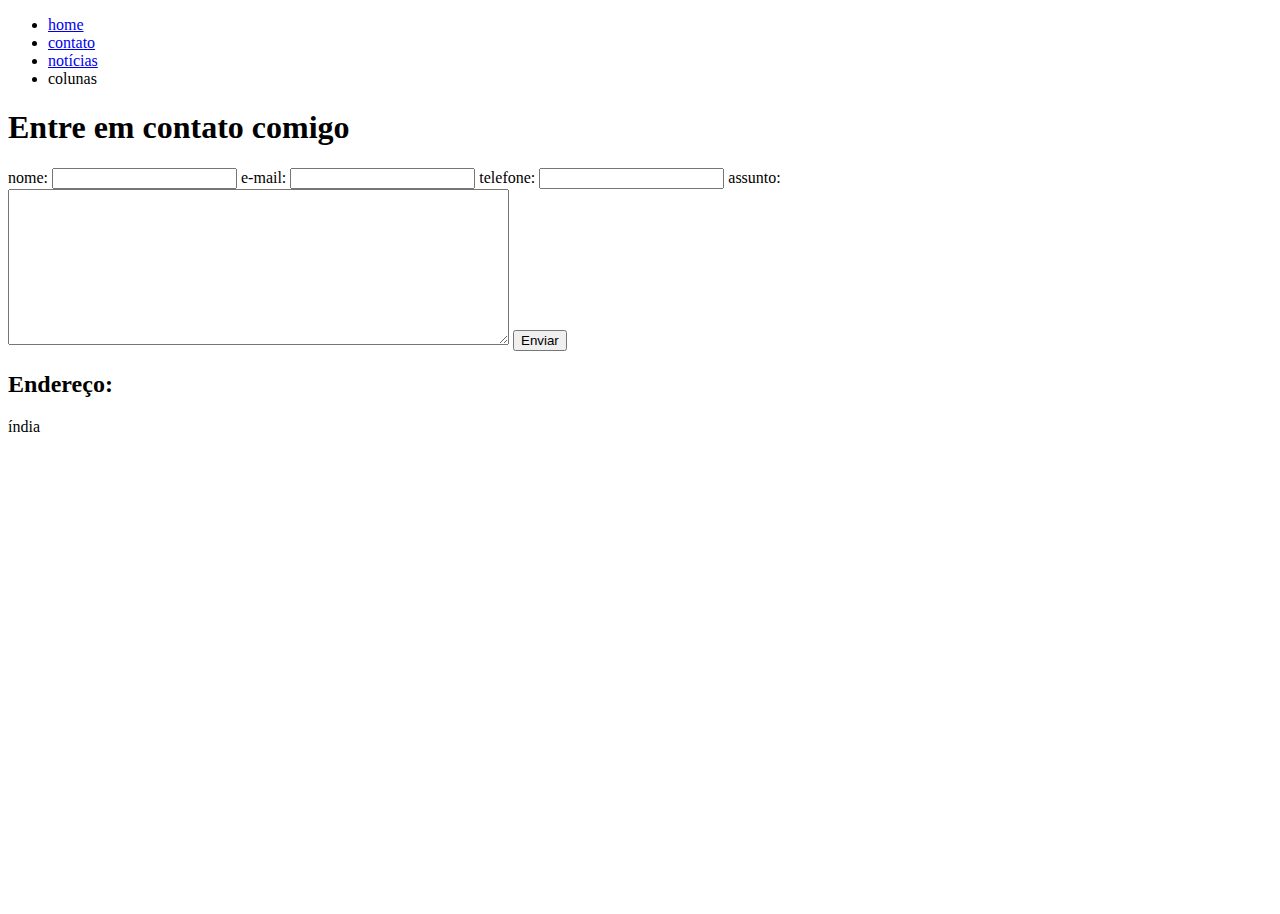
==== contato.html @ 34306ecd "Exemplos de páginas HTML" ====
<!DOCTYPE html>
<html lang="pt-br">
<head>
    <meta charset="UTF-8">
    <meta name="viewport" content="width=device-width, initial-scale=1.0">
    <title>contato</title>
</head>
<body>
    <ul>
        <li> <a href="index.html">home</a></li>
        <li> <a href="contato.html">contato</a></li>
        <li>
            <a href="https://www.google.com/search?q=taylor+swift&sxsrf=ALeKk01cM7kmYU3DW8-yg_j9Pk0s_XRxgQ:1605924559686&source=lnms&tbm=nws&sa=X&ved=2ahUKEwju3amXx5LtAhVmGrkGHbtgBWEQ_AUoAXoECAMQAw&cshid=1605924570557015&biw=1511&bih=631">notícias</a>
        </li>
        <li>colunas</li>
    </ul>
    <h1>Entre em contato comigo</h1>

    <form>
        <label for="nome">nome: </label>
        <input type="text" id="nome">
        <label for="email">e-mail: </label>
        <input type="email" id="email">
        <label for="telefone">telefone: </label>
        <input type="number" id="telefone">
        <label for="assunto">assunto: </label>
        <textarea name="assunto" id="assunto" cols="60" rows="10"></textarea>
        <button>Enviar</button>
    </form>
    <h2>Endereço:</h2>
    <p>índia</p>
    <iframe src="https://www.google.com/maps/embed?pb=!1m18!1m12!1m3!1d30712396.91816331!2d64.38438159664368!3d20.005497279025974!2m3!1f0!2f0!3f0!3m2!1i1024!2i768!4f13.1!3m3!1m2!1s0x30635ff06b92b791%3A0xd78c4fa1854213a6!2zw41uZGlh!5e0!3m2!1spt-BR!2sbr!4v1605926722963!5m2!1spt-BR!2sbr" width="600" height="450" frameborder="0" style="border:0;" allowfullscreen="" aria-hidden="false" tabindex="0"></iframe>
</body>
</html>
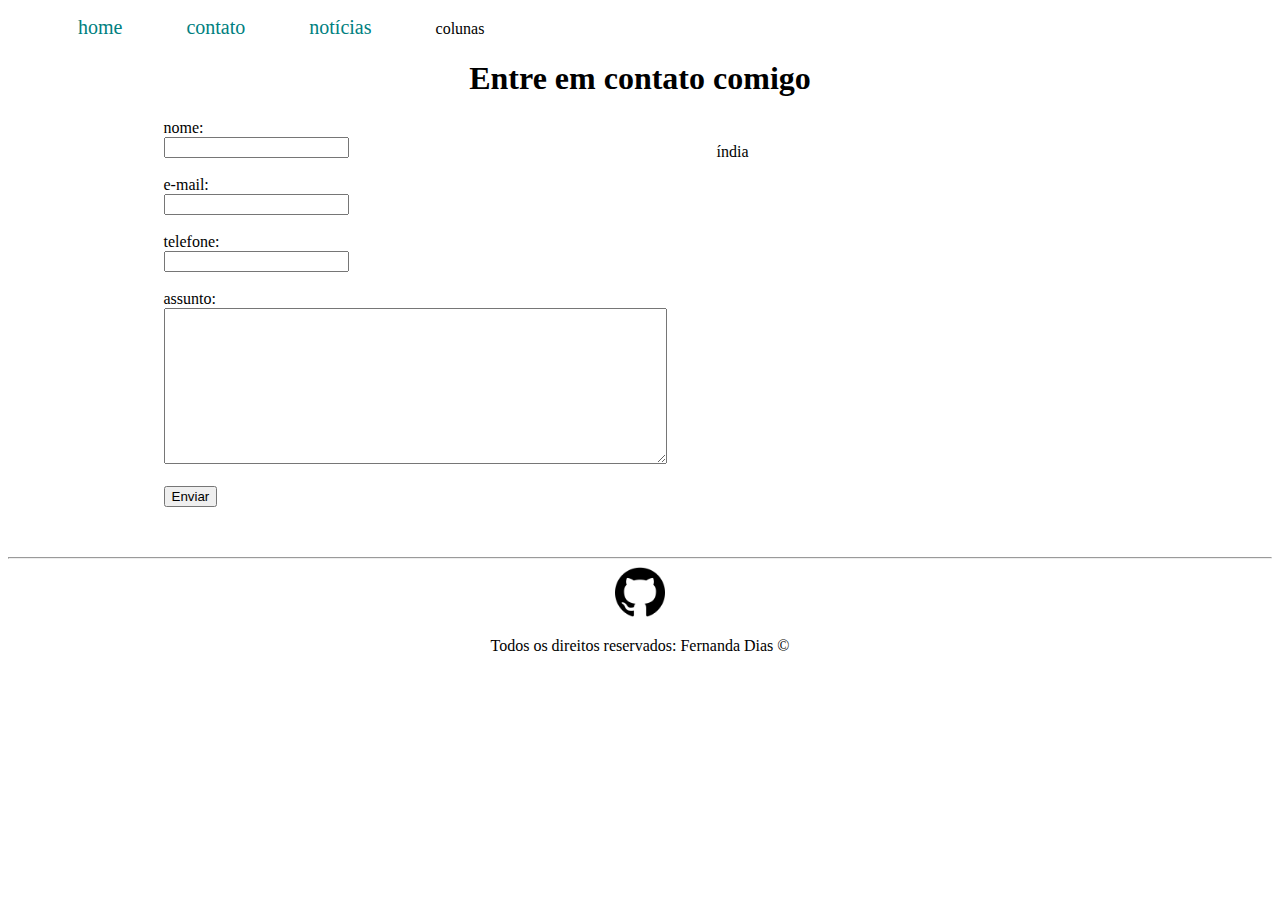
==== commit b9d96b15: "Exemplo de estilização utilizando CSS puro" ====
--- a/contato.html
+++ b/contato.html
@@ -4,9 +4,10 @@
     <meta charset="UTF-8">
     <meta name="viewport" content="width=device-width, initial-scale=1.0">
     <title>contato</title>
+    <link rel="stylesheet" href="assets/css/style.css">
 </head>
 <body>
-    <ul>
+    <ul id="menu">
         <li> <a href="index.html">home</a></li>
         <li> <a href="contato.html">contato</a></li>
         <li>
@@ -14,21 +15,51 @@
         </li>
         <li>colunas</li>
     </ul>
-    <h1>Entre em contato comigo</h1>
+    <h1 class="center">Entre em contato comigo</h1>
 
-    <form>
-        <label for="nome">nome: </label>
-        <input type="text" id="nome">
-        <label for="email">e-mail: </label>
-        <input type="email" id="email">
-        <label for="telefone">telefone: </label>
-        <input type="number" id="telefone">
-        <label for="assunto">assunto: </label>
-        <textarea name="assunto" id="assunto" cols="60" rows="10"></textarea>
-        <button>Enviar</button>
-    </form>
-    <h2>Endereço:</h2>
+    <div class="container mb-50">
+        <div>
+            <form>
+                <label for="nome">nome: </label>
+                <br>
+                <input type="text" id="nome">
+                <br>
+                <br>
+                <label for="email">e-mail: </label>
+                <br>
+                <input type="email" id="email">
+                <br>
+                <br>
+                <label for="telefone">telefone: </label>
+                <br>
+                <input type="number" id="telefone">
+                <br>
+                <br>
+                <label for="assunto">assunto: </label>
+                <br>
+                <textarea name="assunto" id="assunto" cols="60" rows="10"></textarea>
+                <br>
+                <br>
+                <button>Enviar</button>
+            </form>
+        </div>
+        <div class="ml-50">
     <p>índia</p>
-    <iframe src="https://www.google.com/maps/embed?pb=!1m18!1m12!1m3!1d30712396.91816331!2d64.38438159664368!3d20.005497279025974!2m3!1f0!2f0!3f0!3m2!1i1024!2i768!4f13.1!3m3!1m2!1s0x30635ff06b92b791%3A0xd78c4fa1854213a6!2zw41uZGlh!5e0!3m2!1spt-BR!2sbr!4v1605926722963!5m2!1spt-BR!2sbr" width="600" height="450" frameborder="0" style="border:0;" allowfullscreen="" aria-hidden="false" tabindex="0"></iframe>
+    <br>
+    <iframe src="https://www.google.com/maps/embed?pb=!1m18!1m12!1m3!1d30710983.209769644!2d64.45235976587381!3d20.01273993518969!2m3!1f0!2f0!3f0!3m2!1i1024!2i768!4f13.1!3m3!1m2!1s0x30635ff06b92b791%3A0xd78c4fa1854213a6!2zw41uZGlh!5e0!3m2!1spt-BR!2sbr!4v1606151611426!5m2!1spt-BR!2sbr" width="400" height="300" frameborder="0" style="border:0;" allowfullscreen="" aria-hidden="false" tabindex="0"></iframe>
+    </div>
+</div>
+    <hr>
+    <footer>
+        <div class="container">
+            <a href="https://github.com/diasfernanda" target="_blank">
+            <img class="tm-social" src="assets/img/logotipo-do-github.png" alt="Logo do Github">
+            </a>
+        </div>
+        <p class="center">
+            Todos os direitos reservados: Fernanda Dias &copy
+        </p>
+    </footer>
+
 </body>
 </html>--- a/assets/css/style.css
+++ b/assets/css/style.css
@@ -0,0 +1,62 @@
+/*Estilos da página index.html*/
+.center{
+    text-align: center;
+}
+
+.justify{
+    text-align: justify;
+}
+
+.container{
+    display: flex;
+    flex-flow: row;
+    justify-content: center;
+    align-items: center;
+}
+
+#menu li{
+    display: inline;
+    padding: 30px;
+}
+
+#menu li a{
+text-decoration: none;
+color: teal;
+font-size: 20px;
+}
+
+#menu li a:hover{
+    color: deeppink;
+}
+
+.p-30{
+    padding: 30px;
+}
+
+.p-20{
+    padding: 20px;
+}
+
+.br-50{
+    border-radius:50%;
+}
+
+.wh-200{
+    width: 200px;
+    height: 200px;
+}
+
+.tm-social{
+    width: 50px;
+    height: 50px;
+}
+
+.mb-50{
+    margin-bottom: 50px;
+}
+
+/*Estilos da página contato.html*/
+
+.ml-50{
+    margin-left: 50px;
+}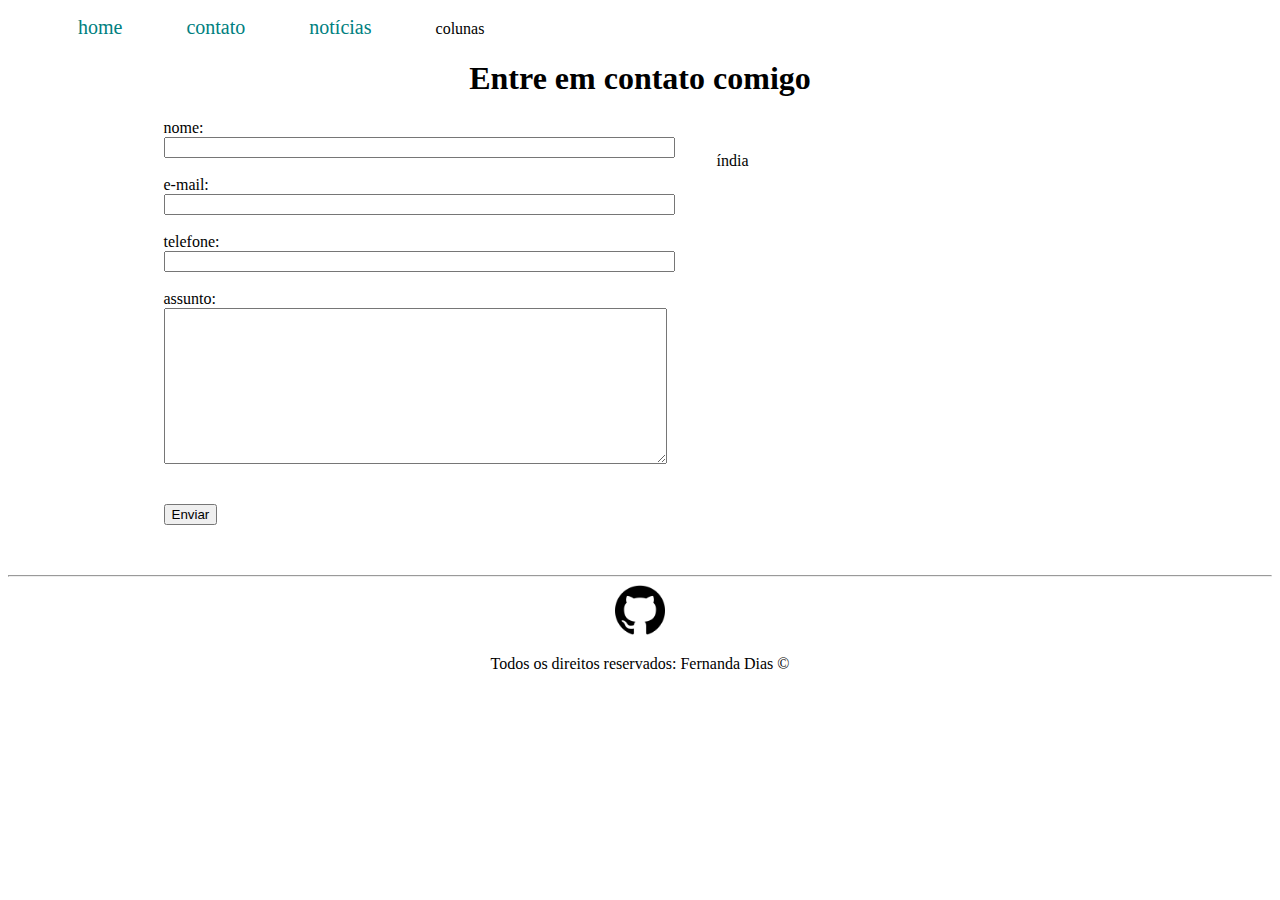
==== commit 7b14c661: "Testes com JavaScript" ====
--- a/contato.html
+++ b/contato.html
@@ -22,31 +22,32 @@
             <form>
                 <label for="nome">nome: </label>
                 <br>
-                <input type="text" id="nome">
-                <br>
+                <input type="text" id="nome" onkeyup="validaNome()">
+                <div id='txtNome'></div>
                 <br>
                 <label for="email">e-mail: </label>
                 <br>
-                <input type="email" id="email">
-                <br>
+                <input type="email" id="email" onkeyup="validaEmail()">
+                <div id='txtEmail'></div>
                 <br>
                 <label for="telefone">telefone: </label>
                 <br>
-                <input type="number" id="telefone">
+                <input type="tel" id="telefone">
                 <br>
                 <br>
                 <label for="assunto">assunto: </label>
                 <br>
-                <textarea name="assunto" id="assunto" cols="60" rows="10"></textarea>
+                <textarea name="assunto" id="assunto" cols="60" rows="10" onkeyup="validaAssunto()"></textarea>
+                <div id='txtAssunto'></div>
                 <br>
                 <br>
-                <button>Enviar</button>
+                <button onclick="enviar()">Enviar</button>
             </form>
         </div>
         <div class="ml-50">
     <p>índia</p>
     <br>
-    <iframe src="https://www.google.com/maps/embed?pb=!1m18!1m12!1m3!1d30710983.209769644!2d64.45235976587381!3d20.01273993518969!2m3!1f0!2f0!3f0!3m2!1i1024!2i768!4f13.1!3m3!1m2!1s0x30635ff06b92b791%3A0xd78c4fa1854213a6!2zw41uZGlh!5e0!3m2!1spt-BR!2sbr!4v1606151611426!5m2!1spt-BR!2sbr" width="400" height="300" frameborder="0" style="border:0;" allowfullscreen="" aria-hidden="false" tabindex="0"></iframe>
+    <iframe src="https://www.google.com/maps/embed?pb=!1m18!1m12!1m3!1d30710983.209769644!2d64.45235976587381!3d20.01273993518969!2m3!1f0!2f0!3f0!3m2!1i1024!2i768!4f13.1!3m3!1m2!1s0x30635ff06b92b791%3A0xd78c4fa1854213a6!2zw41uZGlh!5e0!3m2!1spt-BR!2sbr!4v1606151611426!5m2!1spt-BR!2sbr" width="400" height="300" frameborder="0" style="border:0;" allowfullscreen="" aria-hidden="false" tabindex="0" onmousemove="mapaZoom()" onmouseout="mapaNormal()" id='mapa'></iframe>
     </div>
 </div>
     <hr>
@@ -60,6 +61,6 @@
             Todos os direitos reservados: Fernanda Dias &copy
         </p>
     </footer>
-
+    <script src="assets/js/script.js"></script>
 </body>
 </html>